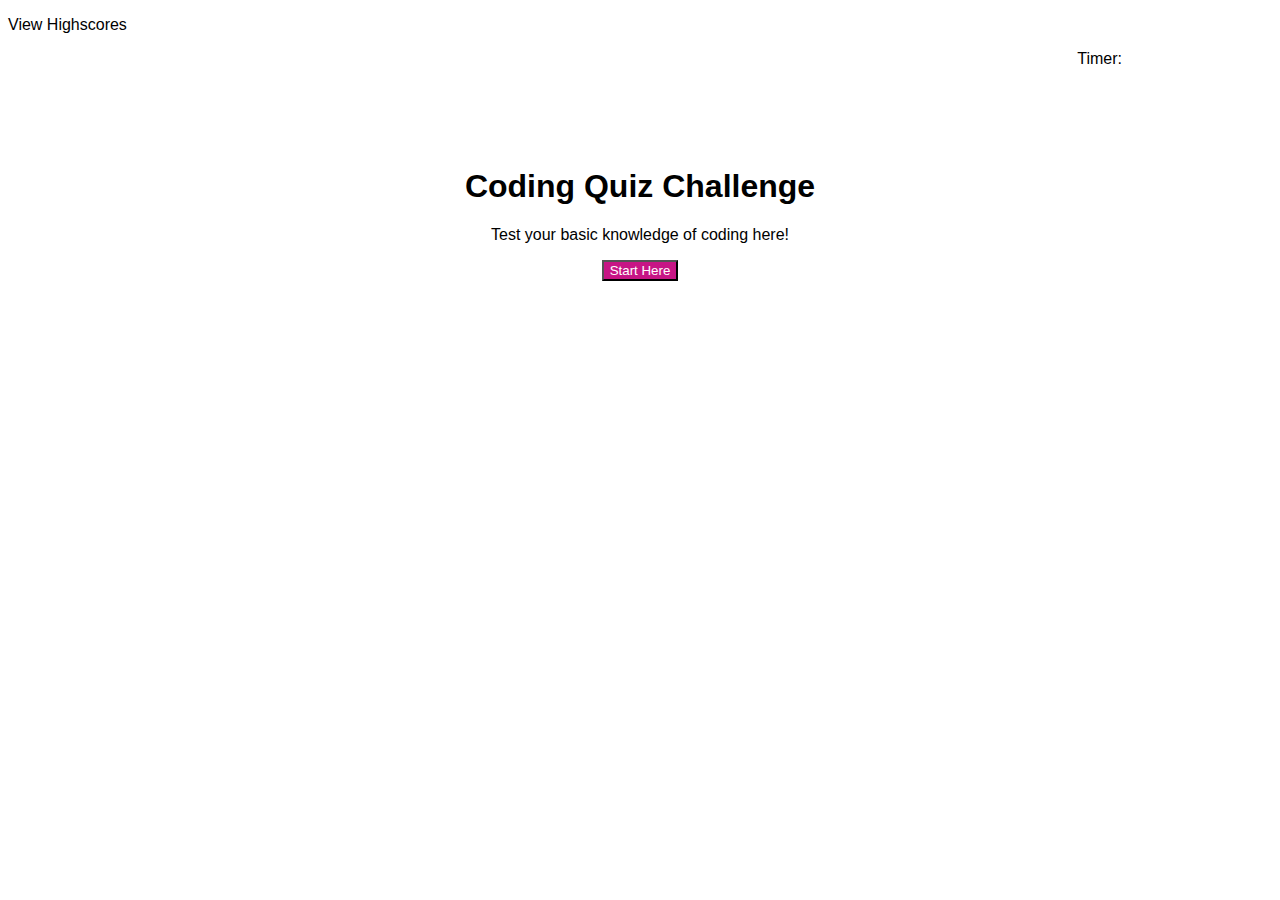
==== index.html @ b18c0e56 "first updates" ====
<!DOCTYPE html>
<!DOCTYPE html>
<html lang="en">
<head>
    <meta charset="UTF-8">
    <meta name="viewport" content="width=device-width, initial-scale=1.0">
    <link rel="stylesheet" href="style.css">
    <title>Web API</title>

</head>
    <body>

        <nav>
            <p id="Highscores">View Highscores</p><p id="timer">Timer:</p>
        </nav>

        <div>

            <h1 id="title">Coding Quiz Challenge</h1>
            <p id="welcomeMessage">Test your basic knowledge of coding here!</p>
            <button id="button">Start Here</button>
            
        </div>
    </body>
</html>
---- style.css ----
body{
    text-align:center;
}

#Highscores {
    text-align:left;
    font-family:Impact, Haettenschweiler, 'Arial Narrow Bold', sans-serif;
}

#timer {
    text-align:right;
    margin-right:150px;
    font-family:Impact, Haettenschweiler, 'Arial Narrow Bold', sans-serif;

}

#title {
    font-family:Verdana, Geneva, Tahoma, sans-serif;
}

#welcomeMessage {
    font-family:'Trebuchet MS', 'Lucida Sans Unicode', 'Lucida Grande', 'Lucida Sans', Arial, sans-serif;
}

div {
    height:250px;
    width:100%;
}

#title {
    margin-top:100px;
}

#button{
    background-color:mediumvioletred;
    color:white;
}
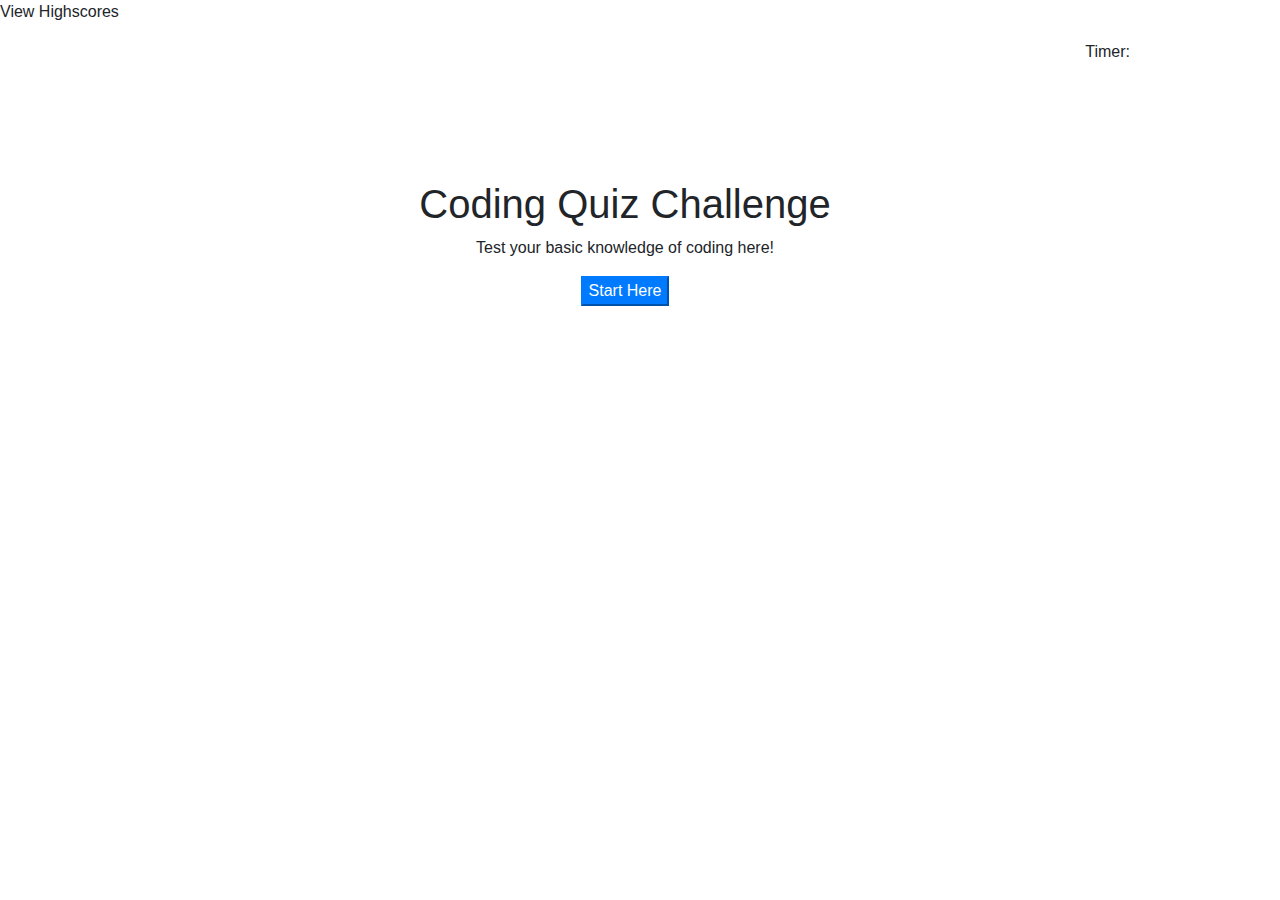
==== commit 70de6a86: "more updates" ====
--- a/index.html
+++ b/index.html
@@ -1,25 +1,92 @@
-<!DOCTYPE html>
 <!DOCTYPE html>
 <html lang="en">
 <head>
     <meta charset="UTF-8">
     <meta name="viewport" content="width=device-width, initial-scale=1.0">
     <link rel="stylesheet" href="style.css">
+    <link
+          href="https://stackpath.bootstrapcdn.com/bootstrap/4.3.1/css/bootstrap.min.css"
+          rel="stylesheet"
+          integrity="sha384-ggOyR0iXCbMQv3Xipma34MD+dH/1fQ784/j6cY/iJTQUOhcWr7x9JvoRxT2MZw1T"
+          crossorigin="anonymous"
+        />
+        <link rel="stylesheet" href="https://stackpath.bootstrapcdn.com/bootstrap/4.5.0/css/bootstrap.min.css" integrity="sha384-9aIt2nRpC12Uk9gS9baDl411NQApFmC26EwAOH8WgZl5MYYxFfc+NcPb1dKGj7Sk" crossorigin="anonymous">
+
     <title>Web API</title>
 
+    
 </head>
     <body>
 
-        <nav>
-            <p id="Highscores">View Highscores</p><p id="timer">Timer:</p>
+        <nav id="source">
+            <p id="Highscores">View Highscores</p>
+            <p id="timer">Timer:</p>
         </nav>
+        <div class="container" id="startQuiz">
+            <div class="row">
 
-        <div>
+                <div class="col text-center">
+                    
+                    <h1 id="title">Coding Quiz Challenge</h1>
+                    <p id="welcomeMessage">Test your basic knowledge of coding here!</p>
+                    <button id="startButton" class="btn-primary">Start Here</button>
+                </div>   
+            </div>
+        </div>
 
-            <h1 id="title">Coding Quiz Challenge</h1>
-            <p id="welcomeMessage">Test your basic knowledge of coding here!</p>
-            <button id="button">Start Here</button>
-            
+        <div class="container d-none" id="quizQuestions">
+            <div class="row">
+                <div class="col">
+                    <h1 class="text-center" id="question"></h1>"
+                </div>
+            </div>
+            <div class="row">
+                <div class="col">
+                    <h1 class="text-center" id="questionChoices"></h1>"
+                </div>
+            </div>
+            <div class="row">
+                <div class="col">
+                    <h1 class="text-center" id="question"></h1>"
+                </div>
+            </div>
+            <div class="row">
+              <div class="col">
+                  <h1 class="text-center" id="question"></h1>"
+              </div>
+          </div>
+          <div class="row">
+            <div class="col">
+                <h1 class="text-center" id="questionChoices"></h1>"
+            </div>
         </div>
+            <div class="text-center" id="questionValid">
+            </div>
+        </div>
+        <div class="container d-none" id="all-done">
+            <div class="row">
+              <div class="col-md">
+                <h1 class="text-center" id="all-done-text">All Done!</h1>
+                <h2 class="text-center">
+                  Your final score is:
+                  <p id="final-score"></p>
+                </h2>
+              </div>
+            </div>
+            <div class="row justify-content-center">
+              <div>
+                <p>Enter initials:</p>
+                <input type="text" id="initial-input" />
+                <a href="high-scores.html">
+                  <button class="btn btn-danger" id="initials-button">
+                    Submit
+                  </button></a
+                >
+              </div>
+            </div>
+          </div>
+        
+            <script type="text/javascript" src="questions.js"></script>
+            <script type="text/javascript" src="script.js"></script>
     </body>
-</html>+</htmlC